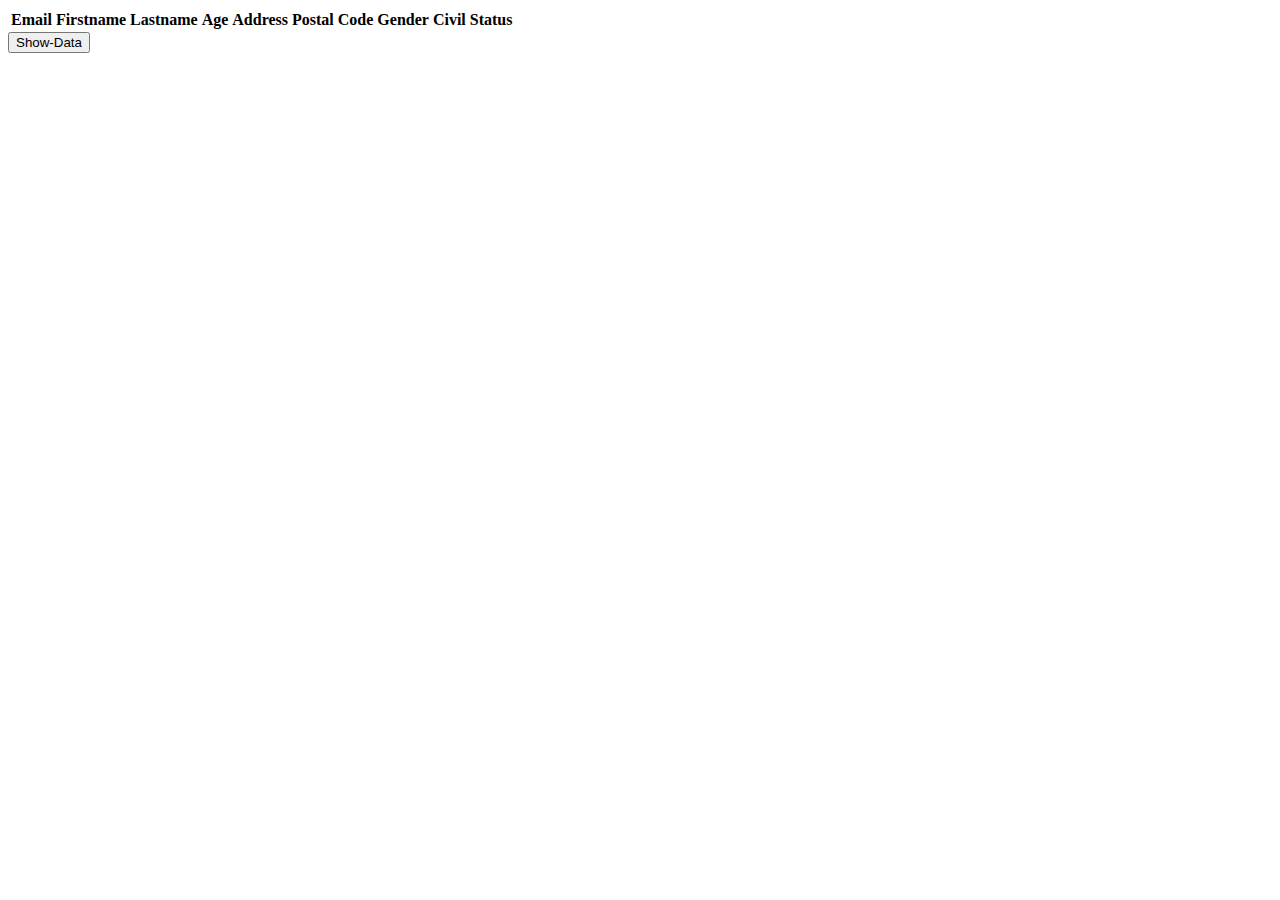
==== assets/ajax.html @ bf9f9785 "fixed responsive menu" ====
<!--
<!DOCTYPE html>
<html>
<body>

<h2>The XMLHttpRequest Object</h2>

<p id="demo">Let AJAX change this text.</p>

<button type="button" onclick="loadDoc()">Change Content</button>

<script>
    function loadDoc() {
        var xhttp = new XMLHttpRequest();
        xhttp.onreadystatechange = function() {
            if (this.readyState == 4 && this.status == 200) {
                document.getElementById("demo").innerHTML = this.responseText;
            }
        };
        xhttp.open("GET", "ajax.txt", true);
        xhttp.send();
    }
</script>

</body>
</html>

-->



<!DOCTYPE html>
<html>
<body>



<table id="info">
    <tr style="text-align: center">

        <th class="cell">Email</th>
        <th class="cell">Firstname</th>
        <th class="cell">Lastname</th>
        <th class="cell">Age</th>
        <th class="cell">Address</th>
        <th class="cell">Postal Code</th>
        <th class="cell">Gender</th>
        <th class="cell">Civil Status</th>
    </tr>
</table>

<button id="show" TYPE="button">Show-Data</button>




<script type="text/javascript" src="js/jquery-3.2.1.min.js"></script>
<script type="text/javascript" src="js/table.js"></script>
</body>
</html>
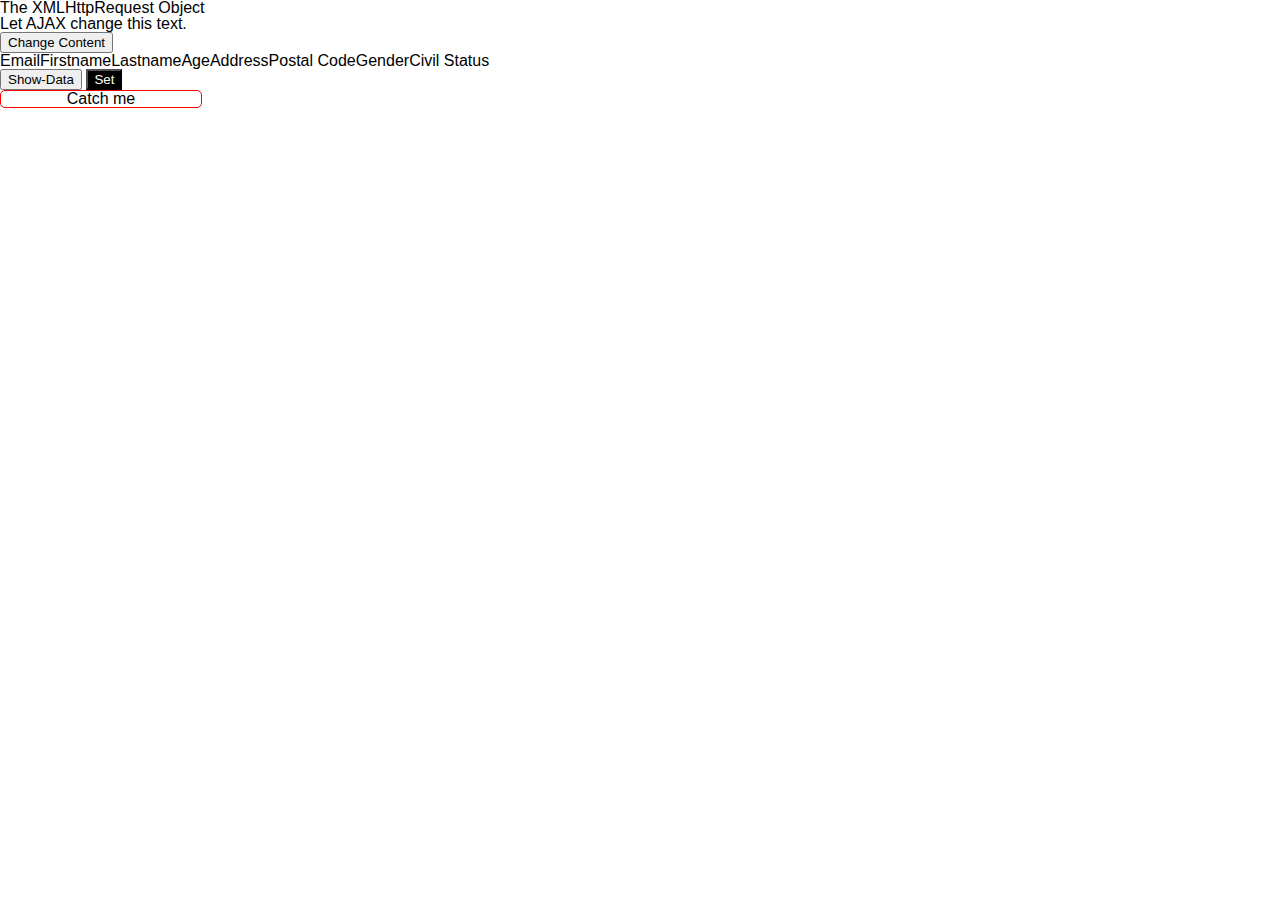
==== commit 843cd18e: "fixed responsive menu" ====
--- a/assets/ajax.html
+++ b/assets/ajax.html
@@ -1,4 +1,3 @@
-<!--
 <!DOCTYPE html>
 <html>
 <body>
@@ -25,7 +24,6 @@
 </body>
 </html>
 
--->
 
 
 
@@ -59,3 +57,31 @@
 </body>
 </html>
 
+<!--______________________________________________________________-->
+
+<!DOCTYPE html>
+<html>
+<head>
+    <link rel="stylesheet" href="../assets/css/stylesheets/screen.css">
+</head>
+<body>
+
+<button id="button">
+    Set
+</button>
+
+<div id="project"></div>
+<div id="value">Catch me</div>
+
+
+<script type="text/javascript" src="js/jquery-3.2.1.min.js"></script>
+<script type="text/javascript" src="js/script.js"></script>
+
+
+
+
+
+
+</body>
+</html>
+
--- a/assets/css/stylesheets/screen.css
+++ b/assets/css/stylesheets/screen.css
@@ -0,0 +1,999 @@
+/* Welcome to Compass.
+ * In this file you should write your main styles. (or centralize your imports)
+ * Import this file using the following HTML or equivalent:
+ * <link href="/stylesheets/screen.css" media="screen, projection" rel="stylesheet" type="text/css" /> */
+/* line 5, ../../../../../../../Ruby24-x64/lib/ruby/gems/2.4.0/gems/compass-core-1.0.3/stylesheets/compass/reset/_utilities.scss */
+html, body, div, span, applet, object, iframe,
+h1, h2, h3, h4, h5, h6, p, blockquote, pre,
+a, abbr, acronym, address, big, cite, code,
+del, dfn, em, img, ins, kbd, q, s, samp,
+small, strike, strong, sub, sup, tt, var,
+b, u, i, center,
+dl, dt, dd, ol, ul, li,
+fieldset, form, label, legend,
+table, caption, tbody, tfoot, thead, tr, th, td,
+article, aside, canvas, details, embed,
+figure, figcaption, footer, header, hgroup,
+menu, nav, output, ruby, section, summary,
+time, mark, audio, video {
+  margin: 0;
+  padding: 0;
+  border: 0;
+  font: inherit;
+  font-size: 100%;
+  vertical-align: baseline;
+}
+
+/* line 22, ../../../../../../../Ruby24-x64/lib/ruby/gems/2.4.0/gems/compass-core-1.0.3/stylesheets/compass/reset/_utilities.scss */
+html {
+  line-height: 1;
+}
+
+/* line 24, ../../../../../../../Ruby24-x64/lib/ruby/gems/2.4.0/gems/compass-core-1.0.3/stylesheets/compass/reset/_utilities.scss */
+ol, ul {
+  list-style: none;
+}
+
+/* line 26, ../../../../../../../Ruby24-x64/lib/ruby/gems/2.4.0/gems/compass-core-1.0.3/stylesheets/compass/reset/_utilities.scss */
+table {
+  border-collapse: collapse;
+  border-spacing: 0;
+}
+
+/* line 28, ../../../../../../../Ruby24-x64/lib/ruby/gems/2.4.0/gems/compass-core-1.0.3/stylesheets/compass/reset/_utilities.scss */
+caption, th, td {
+  text-align: left;
+  font-weight: normal;
+  vertical-align: middle;
+}
+
+/* line 30, ../../../../../../../Ruby24-x64/lib/ruby/gems/2.4.0/gems/compass-core-1.0.3/stylesheets/compass/reset/_utilities.scss */
+q, blockquote {
+  quotes: none;
+}
+/* line 103, ../../../../../../../Ruby24-x64/lib/ruby/gems/2.4.0/gems/compass-core-1.0.3/stylesheets/compass/reset/_utilities.scss */
+q:before, q:after, blockquote:before, blockquote:after {
+  content: "";
+  content: none;
+}
+
+/* line 32, ../../../../../../../Ruby24-x64/lib/ruby/gems/2.4.0/gems/compass-core-1.0.3/stylesheets/compass/reset/_utilities.scss */
+a img {
+  border: none;
+}
+
+/* line 116, ../../../../../../../Ruby24-x64/lib/ruby/gems/2.4.0/gems/compass-core-1.0.3/stylesheets/compass/reset/_utilities.scss */
+article, aside, details, figcaption, figure, footer, header, hgroup, main, menu, nav, section, summary {
+  display: block;
+}
+
+/*colors*/
+/* line 2, ../sass/_main.scss */
+html body {
+  font-size: 100%;
+}
+/* line 4, ../sass/_main.scss */
+html body :focus {
+  outline: none;
+}
+/* line 11, ../sass/_main.scss */
+html body main #maincontainerone {
+  text-align: center;
+  color: #2DA8C9;
+  padding: 30px;
+  user-select: none;
+  cursor: default;
+}
+/* line 18, ../sass/_main.scss */
+html body main #maincontainerone h1 {
+  font-size: 3.3rem;
+  font-weight: 600;
+  padding-bottom: 10px;
+}
+/* line 23, ../sass/_main.scss */
+html body main #maincontainerone h2 {
+  font-size: 2.2rem;
+  padding-bottom: 0px;
+}
+/* line 27, ../sass/_main.scss */
+html body main #maincontainerone h3 {
+  font-size: 2rem;
+}
+/* line 33, ../sass/_main.scss */
+html body main #line {
+  border-top: 4px solid #EBEBEB;
+  margin: 0 auto 40px auto;
+  width: 65%;
+}
+/* line 40, ../sass/_main.scss */
+html body main #maincontainertwo {
+  position: relative;
+  text-align: center;
+  font-size: 2.5rem;
+  color: #2DA8C9;
+  width: 60%;
+  margin: 0 auto 40px auto;
+}
+/* line 48, ../sass/_main.scss */
+html body main #maincontainertwo #innercontainer {
+  position: relative;
+}
+/* line 51, ../sass/_main.scss */
+html body main #maincontainertwo #innercontainer .step {
+  background-color: white;
+  display: inline-block;
+  padding-top: 10px;
+  height: 50px;
+  width: 60px;
+  border-radius: 60px;
+  border: 10px solid #BEBEBE;
+  cursor: default;
+  user-select: none;
+}
+/* line 58, ../sass/_mixin.scss */
+html body main #maincontainertwo #innercontainer .step.active {
+  background: #2DA8C9;
+  color: white;
+}
+/* line 65, ../sass/_main.scss */
+html body main #maincontainertwo #innercontainer .step.one {
+  float: left;
+}
+/* line 71, ../sass/_main.scss */
+html body main #maincontainertwo #innercontainer .step.three {
+  float: right;
+}
+/* line 77, ../sass/_main.scss */
+html body main #maincontainertwo #stepline {
+  clear: both;
+  display: block;
+  height: 10px;
+  width: 100%;
+  background-color: #BEBEBE;
+  vertical-align: middle;
+  position: absolute;
+  top: 35px;
+  z-index: -1;
+}
+/* line 92, ../sass/_main.scss */
+html body main section #container1 #sectionone {
+  position: relative;
+  margin: 0 20% 30px 20%;
+  text-align: left;
+  background-color: #EBEBEB;
+  border-radius: 10px;
+  padding: 30px;
+  color: #2DA8C9;
+  font-size: 2rem;
+}
+/* line 94, ../sass/_main.scss */
+html body main section #container1 #sectionone #formone {
+  margin-top: 10px;
+  padding: 10px;
+  font-size: 1rem;
+}
+/* line 100, ../sass/_main.scss */
+html body main section #container1 #sectionone #formone #boxone {
+  float: left;
+}
+/* line 103, ../sass/_main.scss */
+html body main section #container1 #sectionone #formone #boxone #firstname {
+  border-radius: 10px;
+  border: transparent;
+  height: 50px;
+  padding: 0 10px 0 10px;
+  font-size: 1.5rem;
+  margin: 5px 10px 10px 0;
+  display: block;
+}
+/* line 107, ../sass/_main.scss */
+html body main section #container1 #sectionone #formone #boxtwo {
+  float: right;
+}
+/* line 110, ../sass/_main.scss */
+html body main section #container1 #sectionone #formone #boxtwo #lastname {
+  border-radius: 10px;
+  border: transparent;
+  height: 50px;
+  padding: 0 10px 0 10px;
+  font-size: 1.5rem;
+  margin: 5px 10px 10px 0;
+  display: block;
+}
+/* line 114, ../sass/_main.scss */
+html body main section #container1 #sectionone #formone #boxthree {
+  clear: both;
+}
+/* line 117, ../sass/_main.scss */
+html body main section #container1 #sectionone #formone #boxthree #email {
+  border-radius: 10px;
+  border: transparent;
+  height: 50px;
+  padding: 0 10px 0 10px;
+  font-size: 1.5rem;
+  margin: 5px 10px 10px 0;
+  display: block;
+  width: 96%;
+}
+/* line 121, ../sass/_main.scss */
+html body main section #container1 #sectionone #formone #boxthree #number {
+  border-radius: 10px;
+  border: transparent;
+  height: 50px;
+  padding: 0 10px 0 10px;
+  font-size: 1.5rem;
+  margin: 5px 10px 10px 0;
+  display: block;
+  width: 96%;
+}
+/* line 127, ../sass/_main.scss */
+html body main section #container1 #sectionone #formone .boxname {
+  text-indent: 10px;
+  font-size: 1.1rem;
+}
+/* line 134, ../sass/_main.scss */
+html body main section #container1 #btn2 {
+  display: inline-block;
+  font-size: 2rem;
+  height: 70px;
+  width: 250px;
+  background-color: #2DA8C9;
+  color: white;
+  border: transparent;
+  border-radius: 10px;
+  cursor: pointer;
+  margin-bottom: 30px;
+  float: right;
+}
+/* line 140, ../sass/_main.scss */
+html body main section #container2 {
+  /*SHOW: BLOCK ,
+   HIDE: NONE*/
+  display: none;
+  clear: both;
+}
+/* line 144, ../sass/_main.scss */
+html body main section #container2 #sectiontwo {
+  position: relative;
+  margin: 0 20% 30px 20%;
+  text-align: left;
+  background-color: #EBEBEB;
+  border-radius: 10px;
+  padding: 30px;
+  color: #2DA8C9;
+  font-size: 2rem;
+}
+/* line 146, ../sass/_main.scss */
+html body main section #container2 #sectiontwo #formtwo {
+  margin-top: 30px;
+  padding: 10px 20px 10px 20px;
+  font-size: 1rem;
+}
+/* line 152, ../sass/_main.scss */
+html body main section #container2 #sectiontwo #formtwo #tabmenu {
+  text-align: center;
+}
+/* line 157, ../sass/_main.scss */
+html body main section #container2 #sectiontwo #formtwo #tabmenu #paypal {
+  display: inline-block;
+  height: 50px;
+  width: 50%;
+  border: transparent;
+  border-radius: 10px 10px 0 0;
+  font-size: 2rem;
+  color: white;
+  background-color: #2DA8C9;
+  cursor: pointer;
+  float: left;
+}
+/* line 68, ../sass/_mixin.scss */
+html body main section #container2 #sectiontwo #formtwo #tabmenu #paypal.wactive {
+  background-color: white;
+  color: #2DA8C9;
+}
+/* line 162, ../sass/_main.scss */
+html body main section #container2 #sectiontwo #formtwo #tabmenu #creditcard {
+  display: inline-block;
+  height: 50px;
+  width: 50%;
+  border: transparent;
+  border-radius: 10px 10px 0 0;
+  font-size: 2rem;
+  color: white;
+  background-color: #2DA8C9;
+  cursor: pointer;
+  float: right;
+}
+/* line 68, ../sass/_mixin.scss */
+html body main section #container2 #sectiontwo #formtwo #tabmenu #creditcard.wactive {
+  background-color: white;
+  color: #2DA8C9;
+}
+/* line 169, ../sass/_main.scss */
+html body main section #container2 #sectiontwo #formtwo #tabcontentcreditcard {
+  display: block;
+  background-color: white;
+  border-radius: 0 0 10px 10px;
+  padding: 15px 30px 15px 30px;
+  font-size: 1.3rem;
+  clear: both;
+  position: relative;
+}
+/* line 174, ../sass/_main.scss */
+html body main section #container2 #sectiontwo #formtwo #tabcontentcreditcard #visalogo {
+  position: absolute;
+  right: 20px;
+  bottom: 20px;
+  background-repeat: no-repeat;
+  height: 70px;
+  width: auto;
+  user-select: none;
+}
+/* line 184, ../sass/_main.scss */
+html body main section #container2 #sectiontwo #formtwo #tabcontentcreditcard .tabinputname {
+  text-indent: 10px;
+}
+/* line 188, ../sass/_main.scss */
+html body main section #container2 #sectiontwo #formtwo #tabcontentcreditcard #amount {
+  border-radius: 10px;
+  border: transparent;
+  height: 50px;
+  padding: 0 10px 0 10px;
+  font-size: 1.5rem;
+  margin: 5px 10px 10px 0;
+  display: block;
+  background-color: #EBEBEB;
+}
+/* line 193, ../sass/_main.scss */
+html body main section #container2 #sectiontwo #formtwo #tabcontentcreditcard #holdername {
+  border-radius: 10px;
+  border: transparent;
+  height: 50px;
+  padding: 0 10px 0 10px;
+  font-size: 1.5rem;
+  margin: 5px 10px 10px 0;
+  display: block;
+  background-color: #EBEBEB;
+  width: 97%;
+}
+/* line 199, ../sass/_main.scss */
+html body main section #container2 #sectiontwo #formtwo #tabcontentcreditcard #cardnum {
+  border-radius: 10px;
+  border: transparent;
+  height: 50px;
+  padding: 0 10px 0 10px;
+  font-size: 1.5rem;
+  margin: 5px 10px 10px 0;
+  display: block;
+  background-color: #EBEBEB;
+  width: 97%;
+}
+/* line 205, ../sass/_main.scss */
+html body main section #container2 #sectiontwo #formtwo #tabcontentcreditcard #cardcode {
+  border-radius: 10px;
+  border: transparent;
+  height: 50px;
+  padding: 0 10px 0 10px;
+  font-size: 1.5rem;
+  margin: 5px 10px 10px 0;
+  display: block;
+  background-color: #EBEBEB;
+}
+/* line 210, ../sass/_main.scss */
+html body main section #container2 #sectiontwo #formtwo #tabcontentcreditcard #expiry {
+  border-radius: 10px;
+  border: transparent;
+  height: 50px;
+  padding: 0 10px 0 10px;
+  font-size: 1.5rem;
+  margin: 5px 10px 10px 0;
+  display: block;
+  background-color: #EBEBEB;
+}
+/* line 219, ../sass/_main.scss */
+html body main section #container2 #sectiontwo #formtwo #tabcontentpaypal {
+  display: block;
+  background-color: white;
+  border-radius: 0 0 10px 10px;
+  padding: 15px 30px 15px 30px;
+  font-size: 1.3rem;
+  clear: both;
+  position: relative;
+  /*SHOW: BLOCK ,
+   HIDE: NONE*/
+  display: none;
+}
+/* line 225, ../sass/_main.scss */
+html body main section #container2 #sectiontwo #formtwo #tabcontentpaypal #paypallogo {
+  position: absolute;
+  right: 25px;
+  bottom: 20px;
+  background-repeat: no-repeat;
+  height: 60px;
+  width: auto;
+}
+/* line 234, ../sass/_main.scss */
+html body main section #container2 #sectiontwo #formtwo #tabcontentpaypal .tabinputname {
+  text-indent: 10px;
+}
+/* line 238, ../sass/_main.scss */
+html body main section #container2 #sectiontwo #formtwo #tabcontentpaypal #paypalemail {
+  border-radius: 10px;
+  border: transparent;
+  height: 50px;
+  padding: 0 10px 0 10px;
+  font-size: 1.5rem;
+  margin: 5px 10px 10px 0;
+  display: block;
+  background-color: #EBEBEB;
+}
+/* line 243, ../sass/_main.scss */
+html body main section #container2 #sectiontwo #formtwo #tabcontentpaypal #paypalpassword {
+  border-radius: 10px;
+  border: transparent;
+  height: 50px;
+  padding: 0 10px 0 10px;
+  font-size: 1.5rem;
+  margin: 5px 10px 10px 0;
+  display: block;
+  background-color: #EBEBEB;
+}
+/* line 253, ../sass/_main.scss */
+html body main section #container2 #btn3 {
+  display: inline-block;
+  font-size: 2rem;
+  height: 70px;
+  width: 250px;
+  background-color: #2DA8C9;
+  color: white;
+  border: transparent;
+  border-radius: 10px;
+  cursor: pointer;
+  margin-bottom: 30px;
+  /*margin-right: 100px;*/
+  float: left;
+}
+/* line 258, ../sass/_main.scss */
+html body main section #container2 #btn4 {
+  display: inline-block;
+  font-size: 2rem;
+  height: 70px;
+  width: 250px;
+  background-color: #2DA8C9;
+  color: white;
+  border: transparent;
+  border-radius: 10px;
+  cursor: pointer;
+  margin-bottom: 30px;
+  /*margin-left: 50px;*/
+  float: right;
+}
+/* line 264, ../sass/_main.scss */
+html body main section #container3 {
+  /*SHOW: BLOCK ,
+   HIDE: NONE*/
+  display: none;
+  clear: both;
+}
+/* line 269, ../sass/_main.scss */
+html body main section #container3 #sectionthree #formthree {
+  position: relative;
+  margin: 0 20% 30px 20%;
+  text-align: left;
+  background-color: #EBEBEB;
+  border-radius: 10px;
+  padding: 30px;
+  color: #2DA8C9;
+  font-size: 2rem;
+}
+/* line 272, ../sass/_main.scss */
+html body main section #container3 #sectionthree #formthree #commentboxname {
+  margin-top: 30px;
+  text-indent: 10px;
+  font-size: 1.3rem;
+}
+/* line 277, ../sass/_main.scss */
+html body main section #container3 #sectionthree #formthree #commentfield {
+  background-color: white;
+  border-radius: 10px;
+  border: transparent;
+  padding: 20px;
+  width: 95%;
+  height: 200px;
+  margin: 5px auto 0 auto;
+  text-align: justify;
+  font-size: 1rem;
+}
+/* line 288, ../sass/_main.scss */
+html body main section #container3 #sectionthree #formthree #checkboxcontainer {
+  font-size: 1.3rem;
+  vertical-align: middle;
+  position: relative;
+  text-indent: 10px;
+}
+/* line 294, ../sass/_main.scss */
+html body main section #container3 #sectionthree #formthree #checkboxcontainer #checkboxone {
+  margin-top: 20px;
+  text-indent: 20px;
+}
+/* line 307, ../sass/_main.scss */
+html body main section #container3 #btn5 {
+  display: inline-block;
+  font-size: 2rem;
+  height: 70px;
+  width: 250px;
+  background-color: #2DA8C9;
+  color: white;
+  border: transparent;
+  border-radius: 10px;
+  cursor: pointer;
+  margin-bottom: 30px;
+  float: left;
+}
+/* line 311, ../sass/_main.scss */
+html body main section #container3 #btn6 {
+  display: inline-block;
+  font-size: 2rem;
+  height: 70px;
+  width: 250px;
+  background-color: #2DA8C9;
+  color: white;
+  border: transparent;
+  border-radius: 10px;
+  cursor: pointer;
+  margin-bottom: 30px;
+  float: right;
+}
+/* line 319, ../sass/_main.scss */
+html body main .buttonarea {
+  position: relative;
+  margin: 0 20% 30px 20%;
+  font-size: 2rem;
+  color: white;
+  text-align: center;
+}
+
+/* line 3, ../sass/_header.scss */
+html body header {
+  background-color: #2DA8C9;
+  text-align: center;
+  color: white;
+}
+/* line 9, ../sass/_header.scss */
+html body header .headerelement {
+  display: inline-block;
+  text-align: center;
+  margin: 30px;
+  vertical-align: top;
+}
+/* line 15, ../sass/_header.scss */
+html body header .headerelement #vivamus {
+  width: auto;
+  height: 120px;
+}
+/* line 20, ../sass/_header.scss */
+html body header .headerelement .item {
+  font-family: Garamond;
+  display: inline-block;
+  font-size: 2rem;
+  cursor: pointer;
+}
+/* line 26, ../sass/_header.scss */
+html body header .headerelement :hover {
+  color: #BEBEBE;
+}
+/* line 32, ../sass/_header.scss */
+html body header .headerelement.menuitems {
+  position: relative;
+  top: 15px;
+}
+/* line 38, ../sass/_header.scss */
+html body header #searchbox {
+  font-size: 1rem;
+  padding-left: 10px;
+  border-radius: 10px;
+  border: 1px solid white;
+  width: 120%;
+  height: 40px;
+  background-color: #2DA8C9;
+  background-image: url("../../img/magnify.png");
+  background-repeat: no-repeat;
+  background-position: right;
+}
+/* line 52, ../sass/_header.scss */
+html body header .burgercontainer #burgericon {
+  float: right;
+  cursor: pointer;
+  /*SHOW: BLOCK ,
+   HIDE: NONE*/
+  display: none;
+}
+/* line 60, ../sass/_header.scss */
+html body header .burgercontainer .bar {
+  width: 50px;
+  height: 10px;
+  background-color: white;
+  margin-top: 5px;
+  margin-bottom: 5px;
+}
+/* line 69, ../sass/_header.scss */
+html body header .burgercontainer #burgermenu {
+  clear: right;
+  color: white;
+  background-color: #BEBEBE;
+  float: right;
+  position: absolute;
+  right: 0;
+  top: 60px;
+  z-index: 1;
+  border-radius: 10px 0 10px 10px;
+  /*SHOW: BLOCK ,
+   HIDE: NONE*/
+  display: none;
+}
+/* line 89, ../sass/_header.scss */
+html body header .burgercontainer #burgermenu .menucontainer {
+  font-family: Garamond;
+  font-size: 2rem;
+  display: block;
+  font-size: 2rem;
+  padding: 10px;
+  width: auto;
+  cursor: pointer;
+}
+/* line 102, ../sass/_header.scss */
+html body header .burgercontainer #burgermenu :hover {
+  color: #2DA8C9;
+}
+/* line 111, ../sass/_header.scss */
+html body header .burgercontainer #burgermenu .menucontainer.db {
+  border-radius: 0 0 10px 10px;
+}
+
+/* line 3, ../sass/_footer.scss */
+html body footer {
+  clear: both;
+  background-color: #BEBEBE;
+  padding: 20px;
+  margin-top: 130px;
+}
+/* line 10, ../sass/_footer.scss */
+html body footer #ftrcontainerone {
+  text-align: center;
+}
+/* line 13, ../sass/_footer.scss */
+html body footer #ftrcontainerone .circleelement {
+  display: inline-block;
+  background-color: white;
+  height: 60px;
+  width: 60px;
+  border-radius: 60px;
+  margin: 0 15px 0 15px;
+}
+/* line 22, ../sass/_footer.scss */
+html body footer #ftrcontainertwo {
+  text-align: center;
+  color: white;
+  font-size: 1.5rem;
+  margin: 15px 0 15px 0;
+}
+/* line 28, ../sass/_footer.scss */
+html body footer #ftrcontainertwo .footermenu {
+  display: inline-block;
+}
+/* line 32, ../sass/_footer.scss */
+html body footer #ftrcontainerthree {
+  text-align: center;
+  color: white;
+}
+
+@media only screen and (max-width: 1024px) {
+  /* line 6, ../sass/_mobileresponsive.scss */
+  html body header .headerelement {
+    margin: 30px 10px 30px 10px;
+  }
+  /* line 11, ../sass/_mobileresponsive.scss */
+  html body header .headerelement #vivamus {
+    height: 100px;
+  }
+  /* line 15, ../sass/_mobileresponsive.scss */
+  html body header .headerelement .item {
+    font-size: 1.8rem;
+  }
+  /* line 19, ../sass/_mobileresponsive.scss */
+  html body header #searchbox {
+    width: 100%;
+  }
+  /* line 26, ../sass/_mobileresponsive.scss */
+  html body main #maincontainerone h1 {
+    font-size: 2.8rem;
+  }
+  /* line 29, ../sass/_mobileresponsive.scss */
+  html body main #maincontainerone h2 {
+    font-size: 1.8rem;
+  }
+  /* line 32, ../sass/_mobileresponsive.scss */
+  html body main #maincontainerone h3 {
+    font-size: 1.8rem;
+  }
+  /* line 39, ../sass/_mobileresponsive.scss */
+  html body main #maincontainertwo #stepline {
+    top: 29px;
+  }
+  /* line 44, ../sass/_mobileresponsive.scss */
+  html body main #maincontainertwo #innercontainer .step {
+    height: 40px;
+    width: 50px;
+    border: 8px solid #BEBEBE;
+    font-size: 2.3rem;
+  }
+  /* line 57, ../sass/_mobileresponsive.scss */
+  html body main section #container1 #btn2 {
+    height: 60px;
+    width: 240px;
+  }
+  /* line 64, ../sass/_mobileresponsive.scss */
+  html body main section #container1 #sectionone #formone #boxone #firstname {
+    width: 200px;
+    margin-left: 0px;
+  }
+  /* line 70, ../sass/_mobileresponsive.scss */
+  html body main section #container1 #sectionone #formone #boxtwo #lastname {
+    width: 200px;
+    margin-left: 10px;
+    margin-right: 0px;
+  }
+  /* line 82, ../sass/_mobileresponsive.scss */
+  html body main section #container2 #btn3 {
+    height: 60px;
+    width: 240px;
+  }
+  /* line 86, ../sass/_mobileresponsive.scss */
+  html body main section #container2 #btn4 {
+    height: 60px;
+    width: 240px;
+  }
+  /* line 91, ../sass/_mobileresponsive.scss */
+  html body main section #container2 #sectiontwo #formtwo {
+    padding-left: 10px;
+    padding-right: 10px;
+    margin-top: 20px;
+  }
+  /* line 96, ../sass/_mobileresponsive.scss */
+  html body main section #container2 #sectiontwo #formtwo .tabinputname {
+    font-size: 1.1rem;
+  }
+  /* line 100, ../sass/_mobileresponsive.scss */
+  html body main section #container2 #sectiontwo #formtwo #tabcontentpaypal #paypallogo {
+    height: 45px;
+  }
+  /* line 103, ../sass/_mobileresponsive.scss */
+  html body main section #container2 #sectiontwo #formtwo #tabcontentpaypal #paypalemail {
+    width: 50%;
+  }
+  /* line 106, ../sass/_mobileresponsive.scss */
+  html body main section #container2 #sectiontwo #formtwo #tabcontentpaypal #paypalpassword {
+    width: 50%;
+  }
+  /* line 112, ../sass/_mobileresponsive.scss */
+  html body main section #container2 #sectiontwo #formtwo #tabcontentcreditcard #amount {
+    width: 50%;
+  }
+  /* line 115, ../sass/_mobileresponsive.scss */
+  html body main section #container2 #sectiontwo #formtwo #tabcontentcreditcard #expiry {
+    width: 50%;
+  }
+  /* line 118, ../sass/_mobileresponsive.scss */
+  html body main section #container2 #sectiontwo #formtwo #tabcontentcreditcard #cardcode {
+    width: 50%;
+  }
+  /* line 121, ../sass/_mobileresponsive.scss */
+  html body main section #container2 #sectiontwo #formtwo #tabcontentcreditcard #visalogo {
+    height: 50px;
+  }
+  /* line 129, ../sass/_mobileresponsive.scss */
+  html body main section #container2 #sectiontwo #formtwo #tabmenu #paypal {
+    height: 45px;
+    font-size: 1.8rem;
+  }
+  /* line 133, ../sass/_mobileresponsive.scss */
+  html body main section #container2 #sectiontwo #formtwo #tabmenu #creditcard {
+    height: 45px;
+    font-size: 1.8rem;
+  }
+  /* line 146, ../sass/_mobileresponsive.scss */
+  html body main section #container3 #btn5 {
+    height: 60px;
+    width: 240px;
+  }
+  /* line 151, ../sass/_mobileresponsive.scss */
+  html body main section #container3 #btn6 {
+    height: 60px;
+    width: 240px;
+  }
+  /* line 159, ../sass/_mobileresponsive.scss */
+  html body main section #container3 #sectionthree #formthree #checkboxcontainer {
+    font-size: 1.1rem;
+  }
+  /* line 162, ../sass/_mobileresponsive.scss */
+  html body main section #container3 #sectionthree #formthree #commentboxname {
+    font-size: 1.1rem;
+  }
+  /* line 165, ../sass/_mobileresponsive.scss */
+  html body main section #container3 #sectionthree #formthree #commentfield {
+    width: 92%;
+  }
+  /* line 176, ../sass/_mobileresponsive.scss */
+  html body footer #ftrcontainerone .circleelement {
+    height: 50px;
+    width: 50px;
+    border-radius: 50px;
+  }
+}
+/*DONE*/
+@media only screen and (max-width: 960px) {
+  /* line 193, ../sass/_mobileresponsive.scss */
+  html body header #searchbox {
+    width: 85%;
+    height: 30px;
+    background-size: 28px;
+  }
+  /* line 199, ../sass/_mobileresponsive.scss */
+  html body header .headerelement #vivamus {
+    height: 90px;
+  }
+  /* line 202, ../sass/_mobileresponsive.scss */
+  html body header .headerelement .item {
+    font-size: 1.7rem;
+  }
+  /* line 216, ../sass/_mobileresponsive.scss */
+  html body main section #container2 #sectiontwo #formtwo #tabcontentpaypal #paypallogo {
+    height: 40px;
+  }
+  /* line 227, ../sass/_mobileresponsive.scss */
+  html body main section #container1 #sectionone #formone #boxone #firstname {
+    width: 185px;
+  }
+  /* line 232, ../sass/_mobileresponsive.scss */
+  html body main section #container1 #sectionone #formone #boxtwo #lastname {
+    width: 185px;
+  }
+  /* line 242, ../sass/_mobileresponsive.scss */
+  html body main #maincontainerone h1 {
+    font-size: 2.6rem;
+  }
+  /* line 245, ../sass/_mobileresponsive.scss */
+  html body main #maincontainerone h2 {
+    font-size: 1.7rem;
+  }
+  /* line 248, ../sass/_mobileresponsive.scss */
+  html body main #maincontainerone h3 {
+    font-size: 1.7rem;
+  }
+}
+/*DONE*/
+@media only screen and (max-width: 768px) {
+  /* line 266, ../sass/_mobileresponsive.scss */
+  html body header .burgercontainer #burgermenu {
+    right: -150px;
+  }
+  /* line 270, ../sass/_mobileresponsive.scss */
+  html body header .burgercontainer #burgermenu.separator {
+    display: none;
+  }
+  /* line 277, ../sass/_mobileresponsive.scss */
+  html body header .burgercontainer #burgericon {
+    display: block;
+    margin-right: 0;
+    position: relative;
+    right: -150px;
+  }
+  /* line 284, ../sass/_mobileresponsive.scss */
+  html body header .headerelement {
+    margin-right: 0;
+    margin-left: 0;
+  }
+  /* line 293, ../sass/_mobileresponsive.scss */
+  html body header .headerelement #vivamus {
+    margin-left: 0;
+    position: relative;
+    left: -150px;
+  }
+  /* line 298, ../sass/_mobileresponsive.scss */
+  html body header .headerelement #searchbox {
+    width: 100%;
+    height: 50px;
+    position: relative;
+    right: -125px;
+  }
+  /* line 307, ../sass/_mobileresponsive.scss */
+  html body header .headerelement.menuitems.text {
+    display: none;
+  }
+  /* line 317, ../sass/_mobileresponsive.scss */
+  html body main #maincontainerone h1 {
+    font-size: 2.2rem;
+  }
+  /* line 320, ../sass/_mobileresponsive.scss */
+  html body main #maincontainerone h2 {
+    font-size: 1.4rem;
+  }
+  /* line 323, ../sass/_mobileresponsive.scss */
+  html body main #maincontainerone h3 {
+    font-size: 1.4rem;
+  }
+  /* line 330, ../sass/_mobileresponsive.scss */
+  html body main section #container1 #btn2 {
+    margin-right: -68px;
+  }
+  /* line 333, ../sass/_mobileresponsive.scss */
+  html body main section #container1 #sectionone {
+    margin: 0 10% 30px 10%;
+  }
+  /* line 339, ../sass/_mobileresponsive.scss */
+  html body main section #container2 #btn3 {
+    margin-left: -68px;
+  }
+  /* line 342, ../sass/_mobileresponsive.scss */
+  html body main section #container2 #btn4 {
+    margin-right: -68px;
+  }
+  /* line 345, ../sass/_mobileresponsive.scss */
+  html body main section #container2 #sectiontwo {
+    margin: 0 10% 30px 10%;
+  }
+  /* line 351, ../sass/_mobileresponsive.scss */
+  html body main section #container3 #btn5 {
+    margin-left: -68px;
+  }
+  /* line 354, ../sass/_mobileresponsive.scss */
+  html body main section #container3 #btn6 {
+    margin-right: -68px;
+  }
+  /* line 358, ../sass/_mobileresponsive.scss */
+  html body main section #container3 #sectionthree #formthree {
+    margin: 0 10% 30px 10%;
+  }
+  /* line 366, ../sass/_mobileresponsive.scss */
+  html body main #line {
+    width: 78%;
+  }
+  /* line 370, ../sass/_mobileresponsive.scss */
+  html body main #maincontainerone h1 {
+    font-size: 2rem;
+  }
+  /* line 373, ../sass/_mobileresponsive.scss */
+  html body main #maincontainerone h2 {
+    font-size: 1.3rem;
+  }
+  /* line 376, ../sass/_mobileresponsive.scss */
+  html body main #maincontainerone h3 {
+    font-size: 1.3rem;
+  }
+  /* line 380, ../sass/_mobileresponsive.scss */
+  html body main #maincontainertwo {
+    width: 78%;
+  }
+  /* line 386, ../sass/_mobileresponsive.scss */
+  html body footer #ftrcontainertwo {
+    font-size: 1.3rem;
+  }
+}
+/*HAMBURGER MENU: STARTS TO EXIST*/
+/* line 19, ../sass/screen.scss */
+body {
+  font-size: 100%;
+  font-family: Arial, serif;
+}
+/* line 23, ../sass/screen.scss */
+body #button {
+  background-color: black;
+  color: white;
+}
+/* line 29, ../sass/screen.scss */
+body #value {
+  text-align: center;
+  width: 200px;
+  border-radius: 5px;
+  border: 1px solid red;
+}
